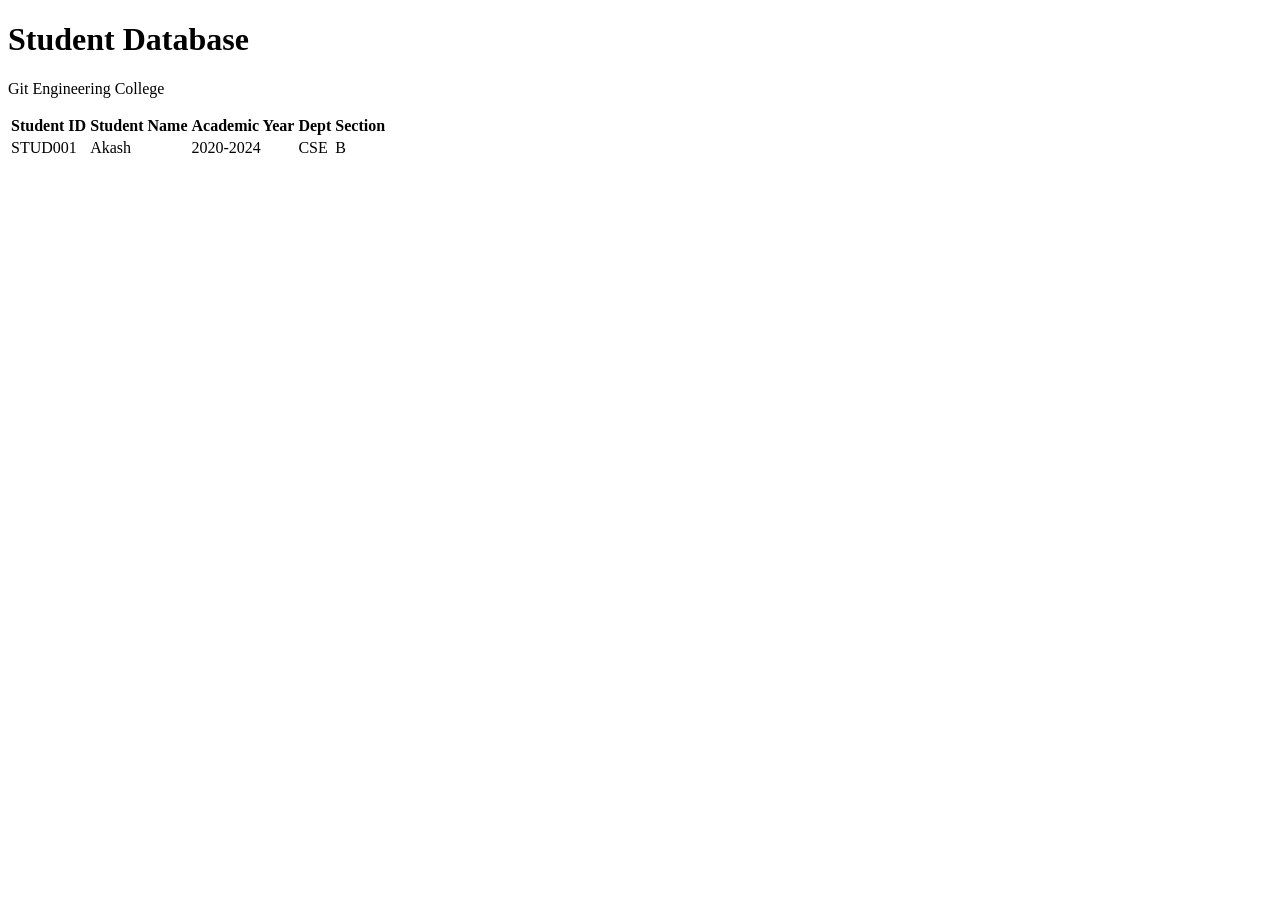
==== index.html @ 7c9756b4 "Changed project totally to student management system" ====
<!DOCTYPE html>
<html lang="en">
    <head>
        <meta charset="UTF-8">
        <meta name="viewport" content="width=device-width, initial-scale=1.0">
        <title>Git Practice</title>
    </head>
    <body>
        <h1>Student Database</h1>
        <p>Git Engineering College</p>
        <table>
            <thead>
                <tr>
                    <th>Student ID</th>
                    <th>Student Name</th>
                    <th>Academic Year</th>
                    <th>Dept</th>
                    <th>Section</th>
                </tr>
            </thead>
            <tbody>
                <tr>
                    <td>STUD001</td>
                    <td>Akash</td>
                    <td>2020-2024</td>
                    <td>CSE</td>
                    <td>B</td>
                </tr>
            </tbody>
        </table>
    </body>
</html>
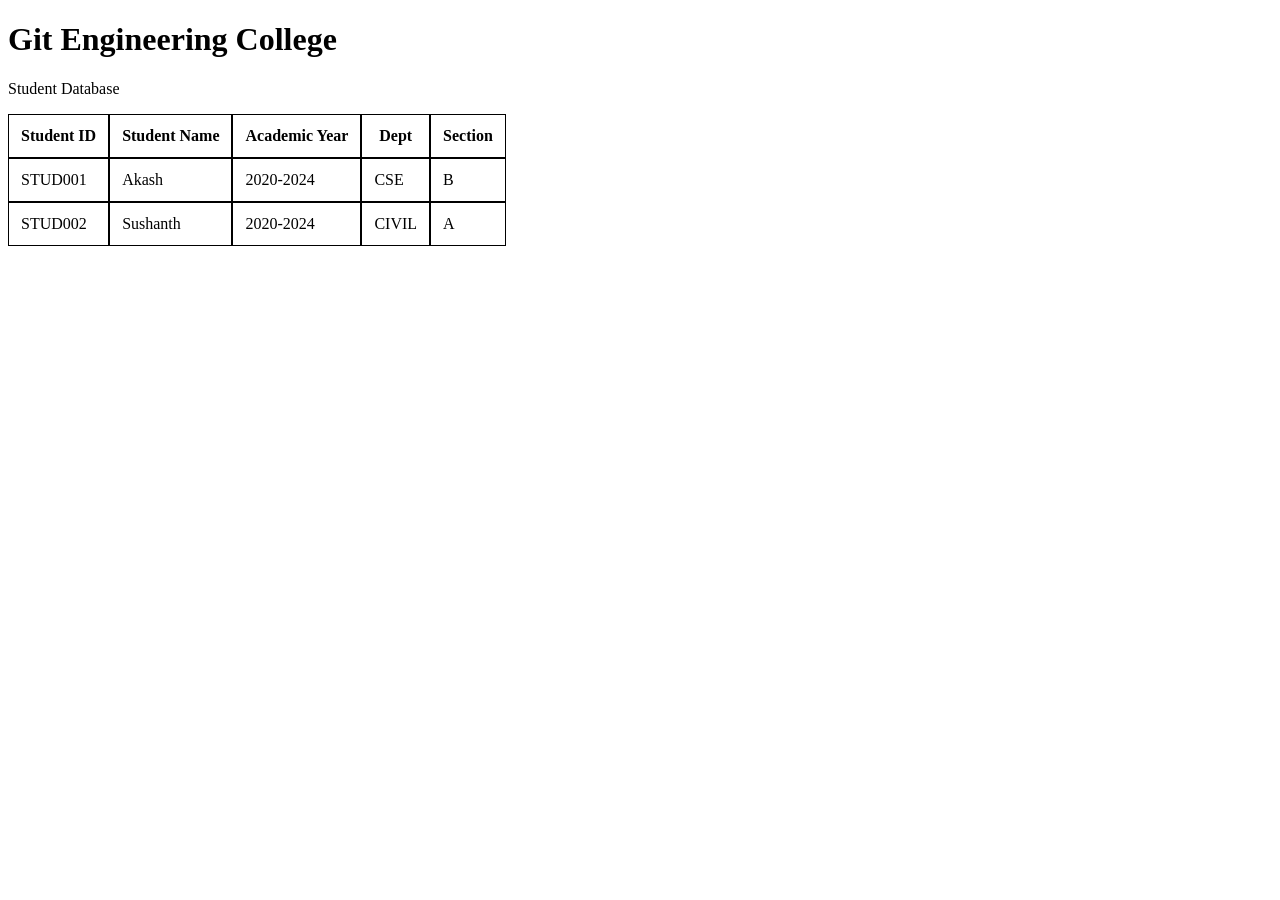
==== commit 410d617a: "index.html changes" ====
--- a/index.html
+++ b/index.html
@@ -4,10 +4,11 @@
         <meta charset="UTF-8">
         <meta name="viewport" content="width=device-width, initial-scale=1.0">
         <title>Git Practice</title>
+        <link href="style.css" rel="stylesheet">
     </head>
     <body>
-        <h1>Student Database</h1>
-        <p>Git Engineering College</p>
+        <h1>Git Engineering College</h1>
+        <p>Student Database</p>
         <table>
             <thead>
                 <tr>
@@ -26,6 +27,13 @@
                     <td>CSE</td>
                     <td>B</td>
                 </tr>
+                <tr>
+                    <td>STUD002</td>
+                    <td>Sushanth</td>
+                    <td>2020-2024</td>
+                    <td>CIVIL</td>
+                    <td>A</td>
+                </tr>
             </tbody>
         </table>
     </body>
--- a/style.css
+++ b/style.css
@@ -0,0 +1,8 @@
+table {
+    border-collpase: collapse;
+    border-spacing: 0;
+}
+th, td {
+    border: 1px solid black;
+    padding: 12px;
+}
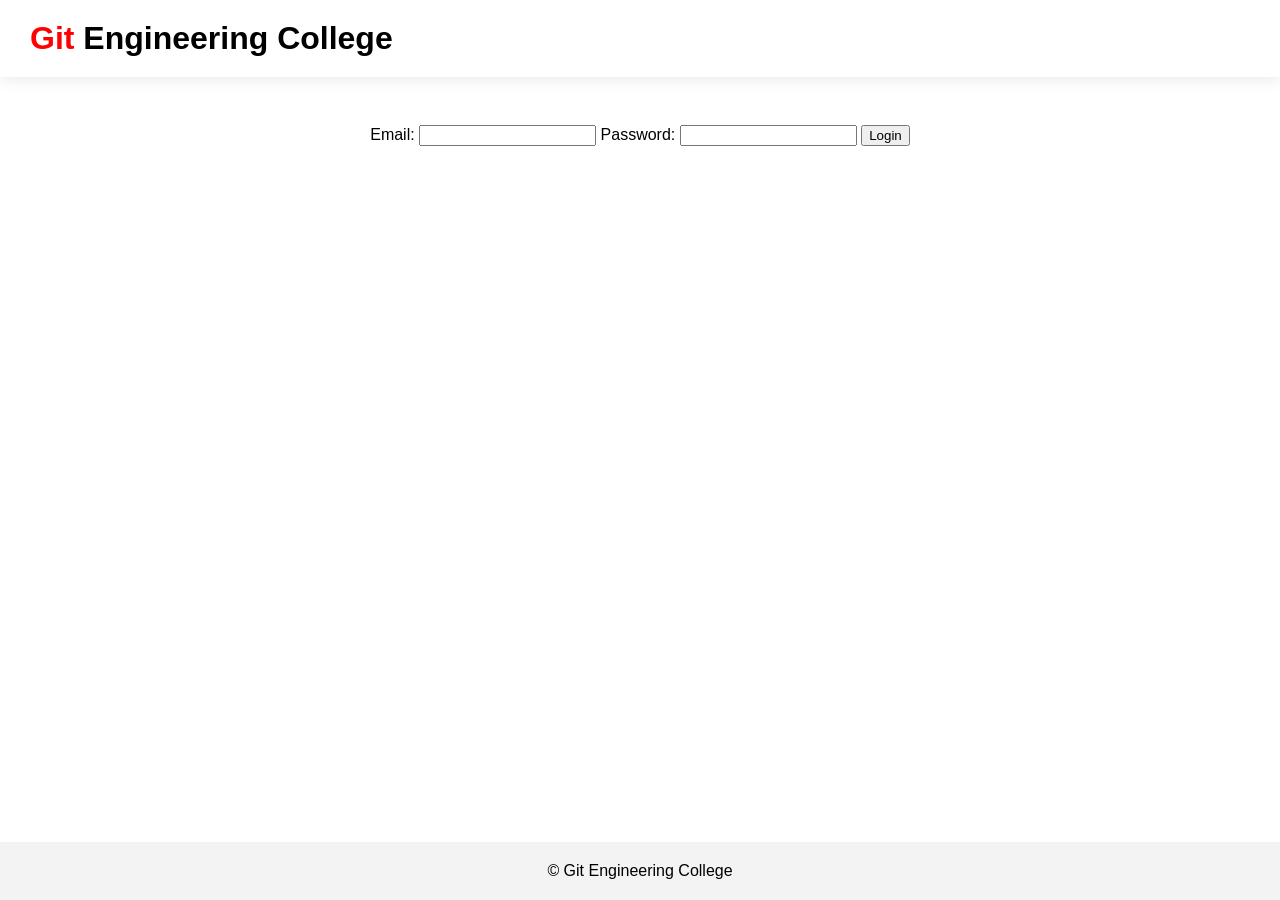
==== commit 11b52e17: "Added Footer and changed layout" ====
--- a/index.html
+++ b/index.html
@@ -7,34 +7,16 @@
         <link href="style.css" rel="stylesheet">
     </head>
     <body>
-        <h1>Git Engineering College</h1>
-        <p>Student Database</p>
-        <table>
-            <thead>
-                <tr>
-                    <th>Student ID</th>
-                    <th>Student Name</th>
-                    <th>Academic Year</th>
-                    <th>Dept</th>
-                    <th>Section</th>
-                </tr>
-            </thead>
-            <tbody>
-                <tr>
-                    <td>STUD001</td>
-                    <td>Akash</td>
-                    <td>2020-2024</td>
-                    <td>CSE</td>
-                    <td>B</td>
-                </tr>
-                <tr>
-                    <td>STUD002</td>
-                    <td>Sushanth</td>
-                    <td>2020-2024</td>
-                    <td>CIVIL</td>
-                    <td>A</td>
-                </tr>
-            </tbody>
-        </table>
+        <header>
+            <h1 class="head-txt"><span>Git</span> Engineering College</h1>
+        </header>
+        <form action="home.html">
+            Email: <input type="text" name="email" id="email">
+            Password: <input type="text" name="pword" id="pword">
+            <input type="submit" value="Login">
+        </form>
+        <footer>
+            &copy; Git Engineering College
+        </footer>
     </body>
 </html>
--- a/style.css
+++ b/style.css
@@ -1,8 +1,74 @@
+html {
+    width: 100%;
+    height: 100%;
+}
+body {
+    font-family: sans-serif;
+    text-align: center;
+    margin: 0;
+    width: 100%;
+    height:100%;
+    display: flex;
+    flex-direction: column;
+}
 table {
-    border-collpase: collapse;
     border-spacing: 0;
+    margin: 0 auto;
 }
 th, td {
     border: 1px solid black;
     padding: 12px;
-}+}
+.cards-group {
+    display: grid;
+    width: max-content;
+    margin: 0 auto;
+    grid-auto-flow: column;
+    gap: 30px;
+}
+a.card {
+    box-shadow: 1px 1px 11px 0px #00000038;
+    padding: 10px;
+    display: flex;
+    align-items: center;
+    justify-content: center;
+    width: 200px;
+    height: 100px;
+    box-sizing: border-box;
+    text-decoration: none;
+    color: #4e4e4e;
+    font-size: 20px;
+    border: 1px solid #e6e6e6;
+}
+a.card:hover { 
+    background-color: red;
+    color: white;
+}
+.head-txt {
+    margin-top: 0;
+    margin-bottom: 0;
+}
+.head-txt span {
+    color: red;
+}
+header {
+    display: flex;
+    padding: 20px 30px;
+    justify-content: space-between;
+    box-shadow: 1px 1px 15px 1px #00000017;
+    margin-bottom: 48px;
+}
+
+a.logout {
+    padding: 6px 20px 4px;
+    background-color: #eee;
+    border-radius: 27px;
+    line-height: 1.5;
+    text-decoration: none;
+    color: #555;
+}
+footer {
+    background-color: rgb(243, 243, 243);
+    margin-top: auto;
+    padding: 20px;
+}
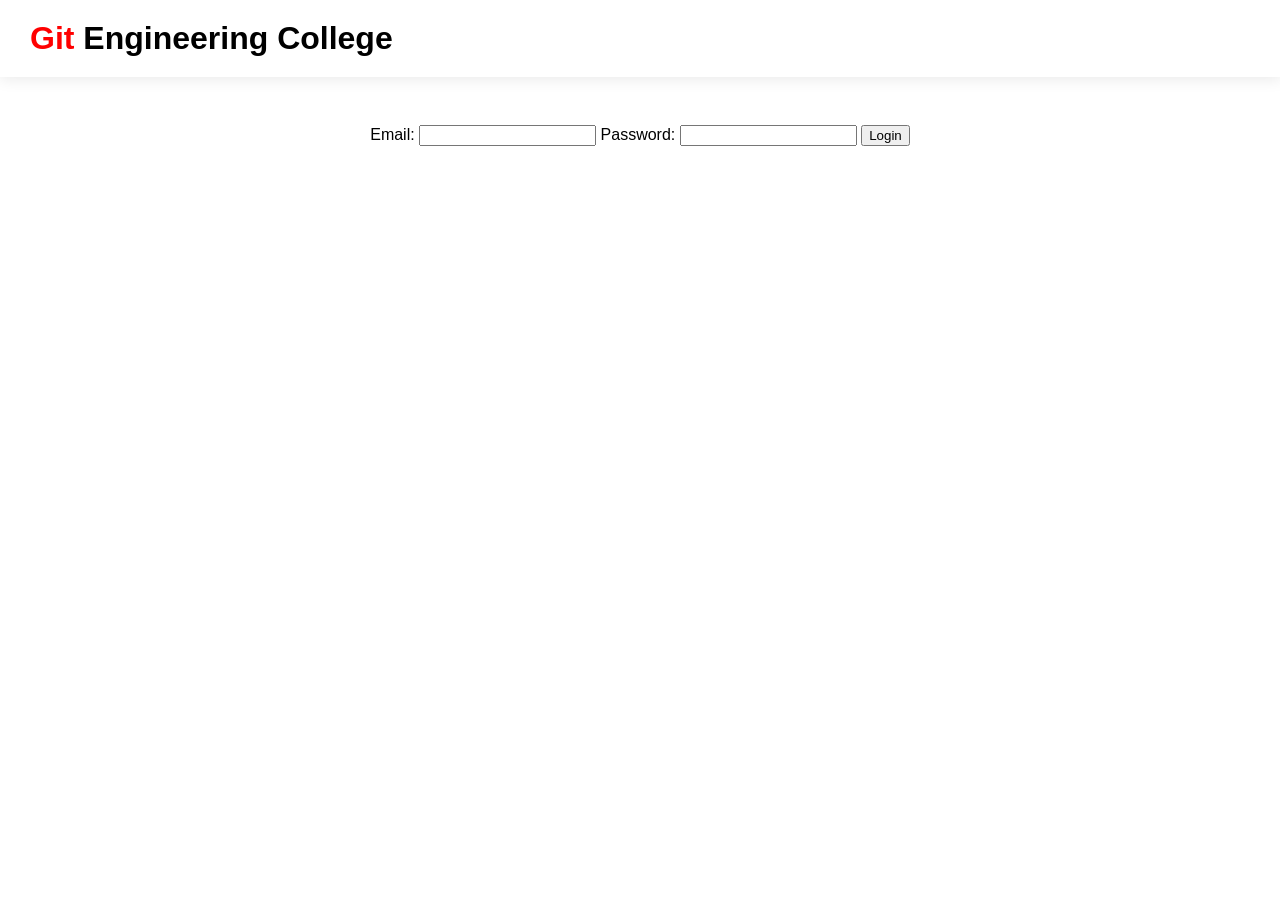
==== commit b5160781: "added anchor to header name" ====
--- a/index.html
+++ b/index.html
@@ -8,15 +8,12 @@
     </head>
     <body>
         <header>
-            <h1 class="head-txt"><span>Git</span> Engineering College</h1>
+            <a href="index.html"><h1 class="head-txt"><span>Git</span> Engineering College</h1></a>
         </header>
         <form action="home.html">
             Email: <input type="text" name="email" id="email">
             Password: <input type="text" name="pword" id="pword">
             <input type="submit" value="Login">
         </form>
-        <footer>
-            &copy; Git Engineering College
-        </footer>
     </body>
 </html>
--- a/style.css
+++ b/style.css
@@ -1,15 +1,10 @@
-html {
-    width: 100%;
-    height: 100%;
-}
 body {
     font-family: sans-serif;
     text-align: center;
     margin: 0;
-    width: 100%;
-    height:100%;
-    display: flex;
-    flex-direction: column;
+}
+a {
+    text-decoration: none;
 }
 table {
     border-spacing: 0;
@@ -35,7 +30,6 @@
     width: 200px;
     height: 100px;
     box-sizing: border-box;
-    text-decoration: none;
     color: #4e4e4e;
     font-size: 20px;
     border: 1px solid #e6e6e6;
@@ -47,6 +41,7 @@
 .head-txt {
     margin-top: 0;
     margin-bottom: 0;
+    color: black;
 }
 .head-txt span {
     color: red;
@@ -64,11 +59,8 @@
     background-color: #eee;
     border-radius: 27px;
     line-height: 1.5;
-    text-decoration: none;
     color: #555;
 }
 footer {
-    background-color: rgb(243, 243, 243);
-    margin-top: auto;
-    padding: 20px;
+    background-color: red;
 }
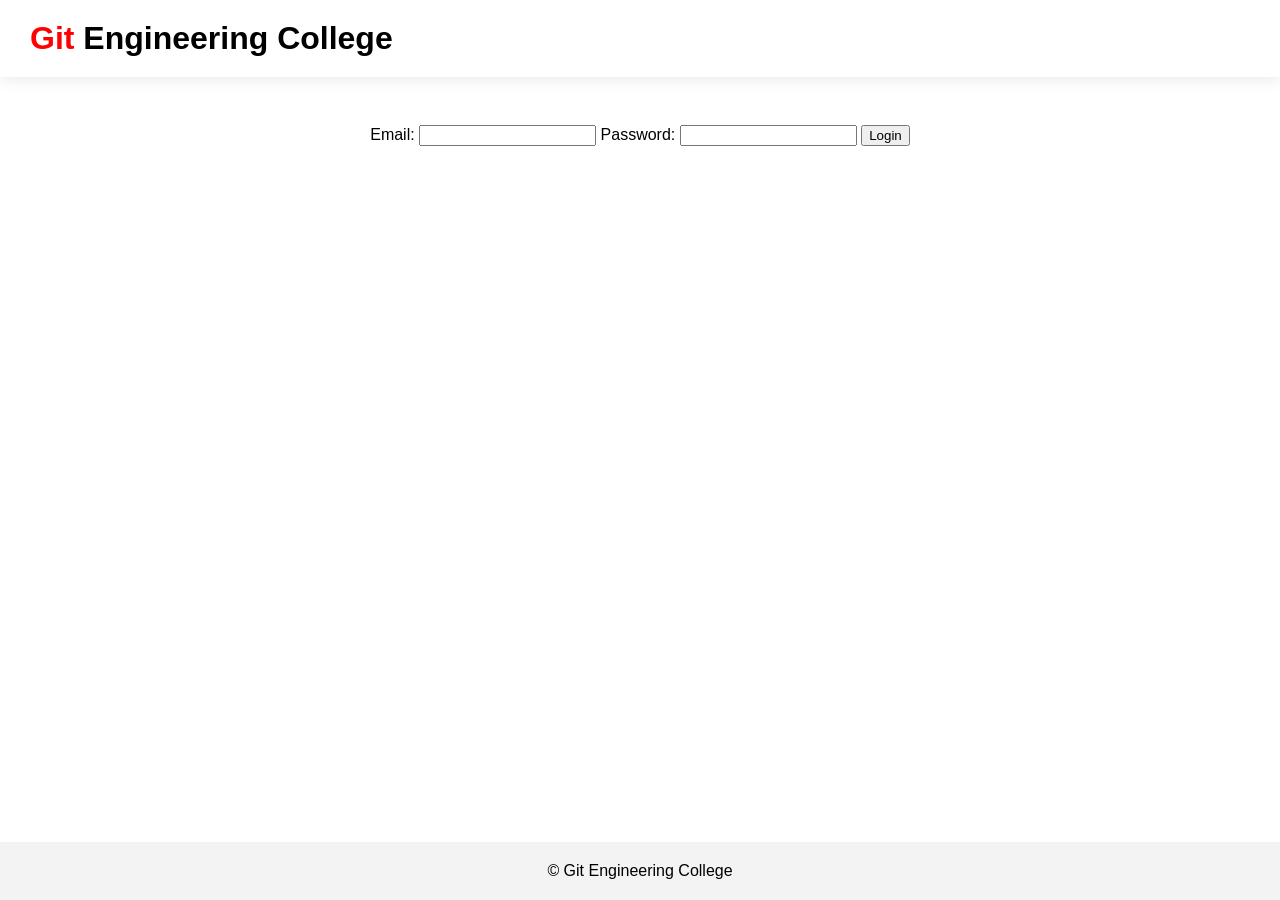
==== commit 837000e9: "Merge branch 'junior'" ====
--- a/index.html
+++ b/index.html
@@ -15,5 +15,8 @@
             Password: <input type="text" name="pword" id="pword">
             <input type="submit" value="Login">
         </form>
+        <footer>
+            &copy; Git Engineering College
+        </footer>
     </body>
 </html>
--- a/style.css
+++ b/style.css
@@ -1,7 +1,15 @@
+html {
+    width: 100%;
+    height: 100%;
+}
 body {
     font-family: sans-serif;
     text-align: center;
     margin: 0;
+    width: 100%;
+    height:100%;
+    display: flex;
+    flex-direction: column;
 }
 a {
     text-decoration: none;
@@ -19,7 +27,7 @@
     width: max-content;
     margin: 0 auto;
     grid-auto-flow: column;
-    gap: 30px;
+    gap: 20px;
 }
 a.card {
     box-shadow: 1px 1px 11px 0px #00000038;
@@ -62,5 +70,7 @@
     color: #555;
 }
 footer {
-    background-color: red;
+    background-color: rgb(243, 243, 243);
+    margin-top: auto;
+    padding: 20px;
 }
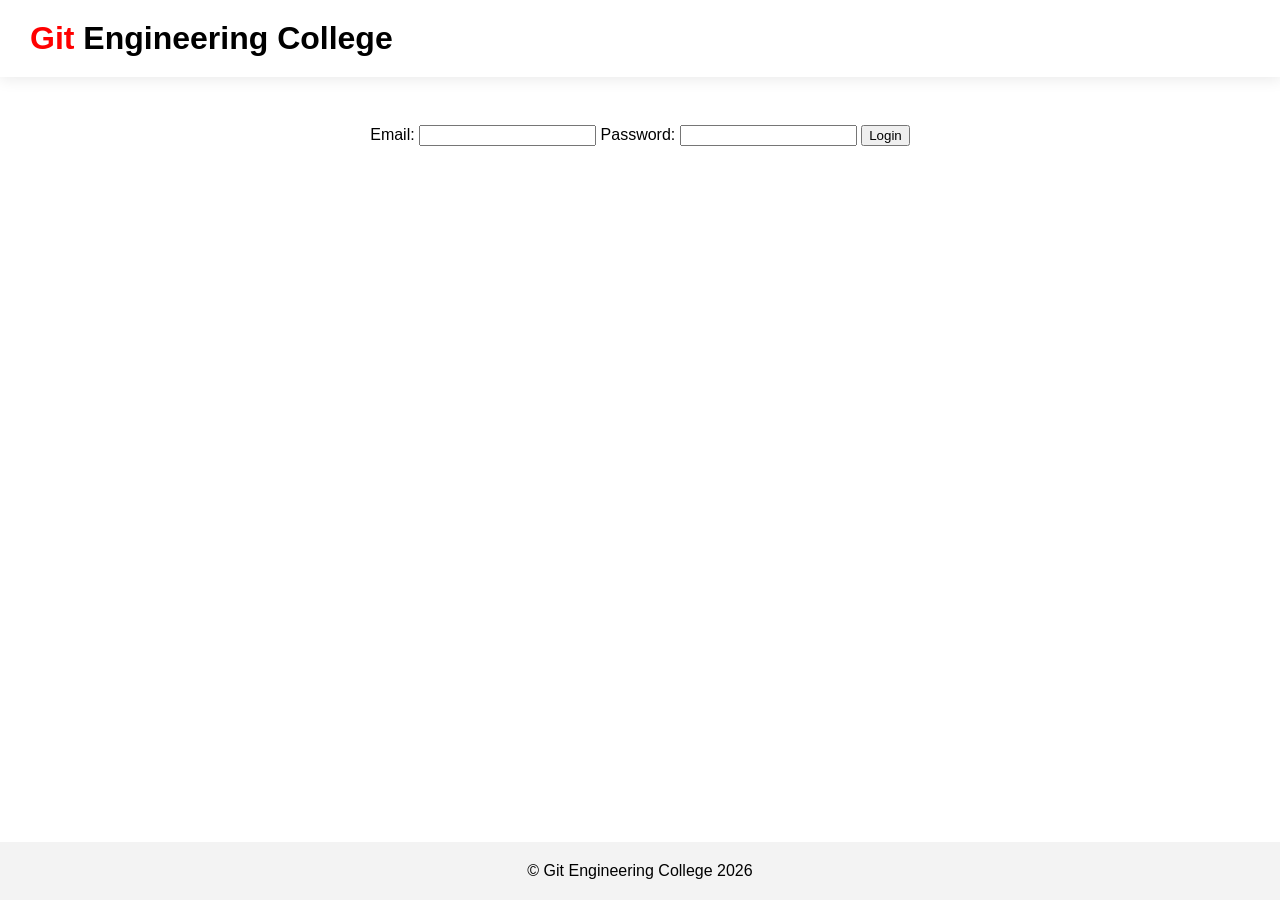
==== commit b3aab753: "changed card style" ====
--- a/index.html
+++ b/index.html
@@ -8,7 +8,7 @@
     </head>
     <body>
         <header>
-            <a href="index.html"><h1 class="head-txt"><span>Git</span> Engineering College</h1></a>
+            <a href=""><h1 class="head-txt"><span>Git</span> Engineering College</h1></a>
         </header>
         <form action="home.html">
             Email: <input type="text" name="email" id="email">
@@ -16,7 +16,7 @@
             <input type="submit" value="Login">
         </form>
         <footer>
-            &copy; Git Engineering College
+            &copy; Git Engineering College 2026
         </footer>
     </body>
 </html>
--- a/style.css
+++ b/style.css
@@ -30,17 +30,19 @@
     gap: 20px;
 }
 a.card {
-    box-shadow: 1px 1px 11px 0px #00000038;
+    box-shadow: 1px 1px 2px 0px #00000038;
     padding: 10px;
     display: flex;
     align-items: center;
     justify-content: center;
-    width: 200px;
-    height: 100px;
+    width: 400px;
+    height: 200px;
     box-sizing: border-box;
-    color: #4e4e4e;
-    font-size: 20px;
-    border: 1px solid #e6e6e6;
+    color: #534f4f;
+    font-size: 36px;
+    border: 1px solid #bebebe;
+    background-color: #e5e5e5;
+    border-radius: 8px;
 }
 a.card:hover { 
     background-color: red;
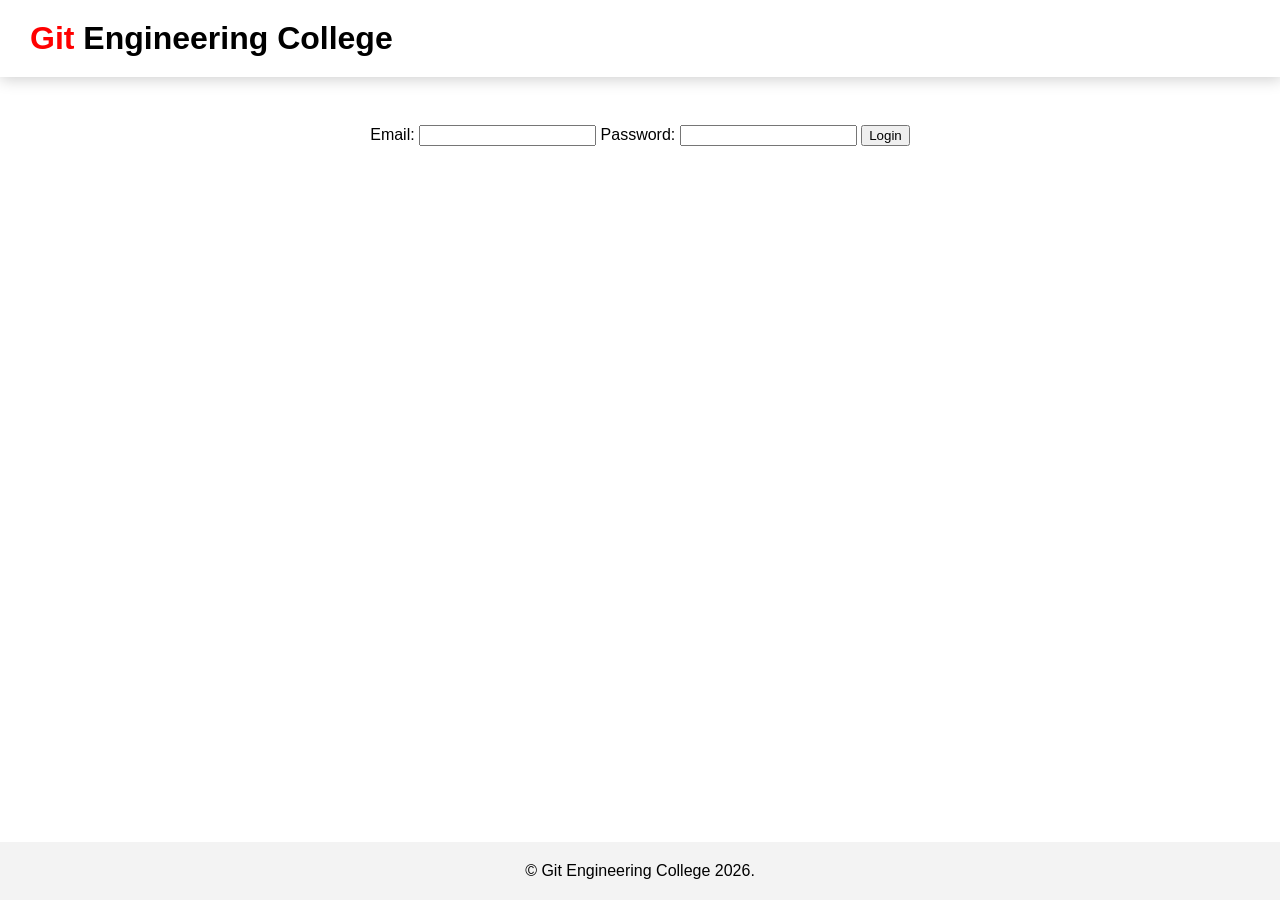
==== commit 71c61963: "added dot to copyright" ====
--- a/index.html
+++ b/index.html
@@ -16,7 +16,7 @@
             <input type="submit" value="Login">
         </form>
         <footer>
-            &copy; Git Engineering College 2026
+            &copy; Git Engineering College 2026.
         </footer>
     </body>
 </html>
--- a/style.css
+++ b/style.css
@@ -38,14 +38,14 @@
     width: 400px;
     height: 200px;
     box-sizing: border-box;
-    color: #534f4f;
+    color: #ffffff;
     font-size: 36px;
-    border: 1px solid #bebebe;
-    background-color: #e5e5e5;
+    /* border: 1px solid #bebebe; */
+    background-color: #ff0000;
     border-radius: 8px;
 }
-a.card:hover { 
-    background-color: red;
+a.card:hover {
+    background-color: #3e3e3e;
     color: white;
 }
 .head-txt {
@@ -60,7 +60,7 @@
     display: flex;
     padding: 20px 30px;
     justify-content: space-between;
-    box-shadow: 1px 1px 15px 1px #00000017;
+    box-shadow: 1px 1px 15px 1px #00000033;
     margin-bottom: 48px;
 }
 
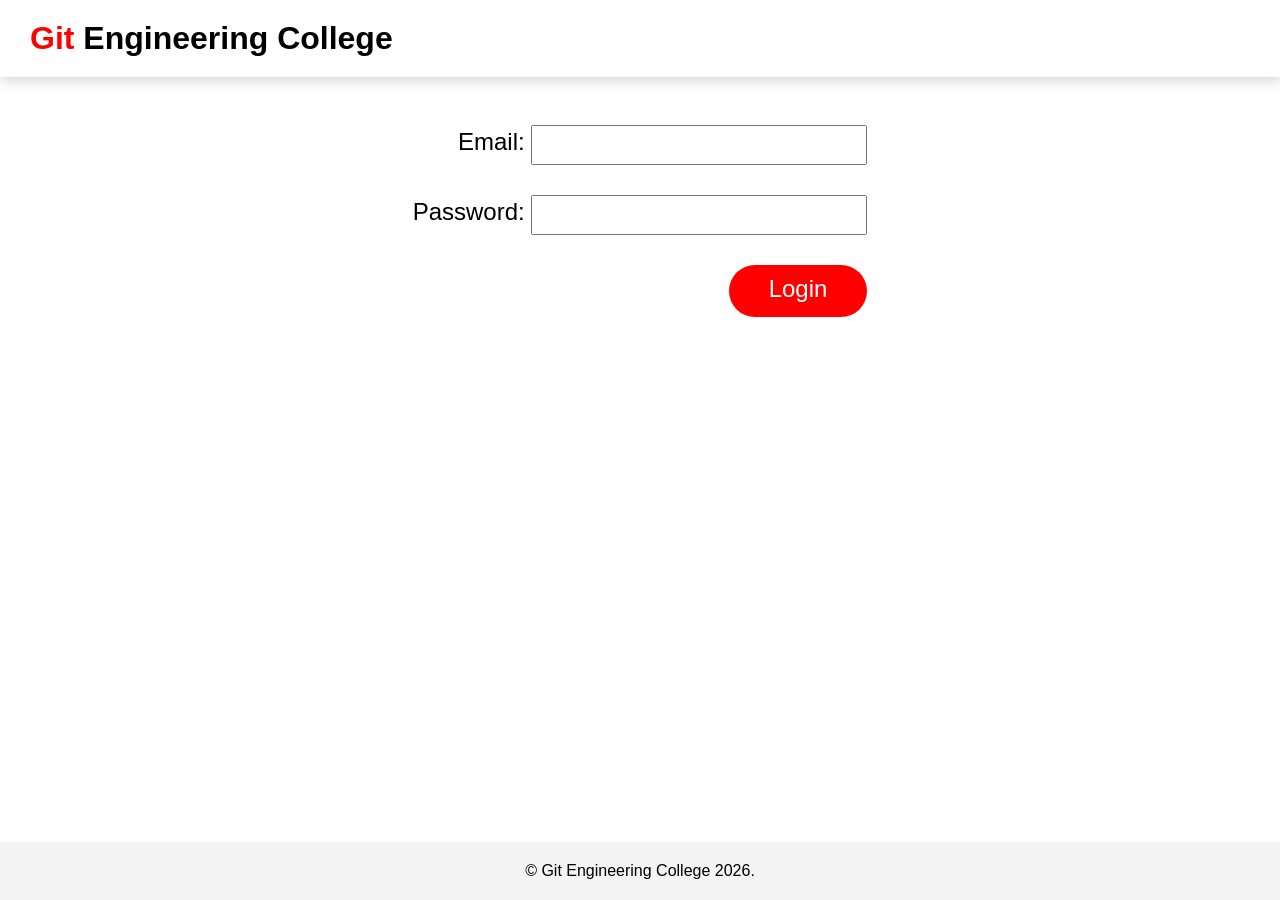
==== commit 17e239cc: "ready for release ver-1.1" ====
--- a/index.html
+++ b/index.html
@@ -11,8 +11,8 @@
             <a href=""><h1 class="head-txt"><span>Git</span> Engineering College</h1></a>
         </header>
         <form action="home.html">
-            Email: <input type="text" name="email" id="email">
-            Password: <input type="text" name="pword" id="pword">
+            <label for="email">Email: <input type="text" name="email" id="email"></label>
+            <label for="pword">Password: <input type="text" name="pword" id="pword"></label>
             <input type="submit" value="Login">
         </form>
         <footer>
--- a/style.css
+++ b/style.css
@@ -45,7 +45,7 @@
     border-radius: 8px;
 }
 a.card:hover {
-    background-color: #3e3e3e;
+    background-color: #1b1b1b;
     color: white;
 }
 .head-txt {
@@ -63,16 +63,44 @@
     box-shadow: 1px 1px 15px 1px #00000033;
     margin-bottom: 48px;
 }
-
+form {
+    display: flex;
+    width: max-content;
+    margin: 0 auto;
+    flex-direction: column;
+    align-items:flex-end;
+    gap: 30px;
+    font-size: 24px;
+}
+form input[type='text'] {
+    width: 300px;
+    height: 36px;
+    padding: 0 16px;
+}
 a.logout {
-    padding: 6px 20px 4px;
+    padding: 6px 20px 8px;
     background-color: #eee;
     border-radius: 27px;
     line-height: 1.5;
     color: #555;
 }
+a.logout:hover {
+    background-color: #e1e1e1;
+}
+input[type='submit']  {
+    background-color: red;
+    color: #fff;
+    border: none;
+    padding: 10px 40px 14px 40px;
+    border-radius: 34px;
+    font-size: 24px;
+    cursor: pointer;
+}
+input[type='submit']:hover  {
+    background-color: #eb0000;
+}
 footer {
     background-color: rgb(243, 243, 243);
     margin-top: auto;
     padding: 20px;
-}
+}
